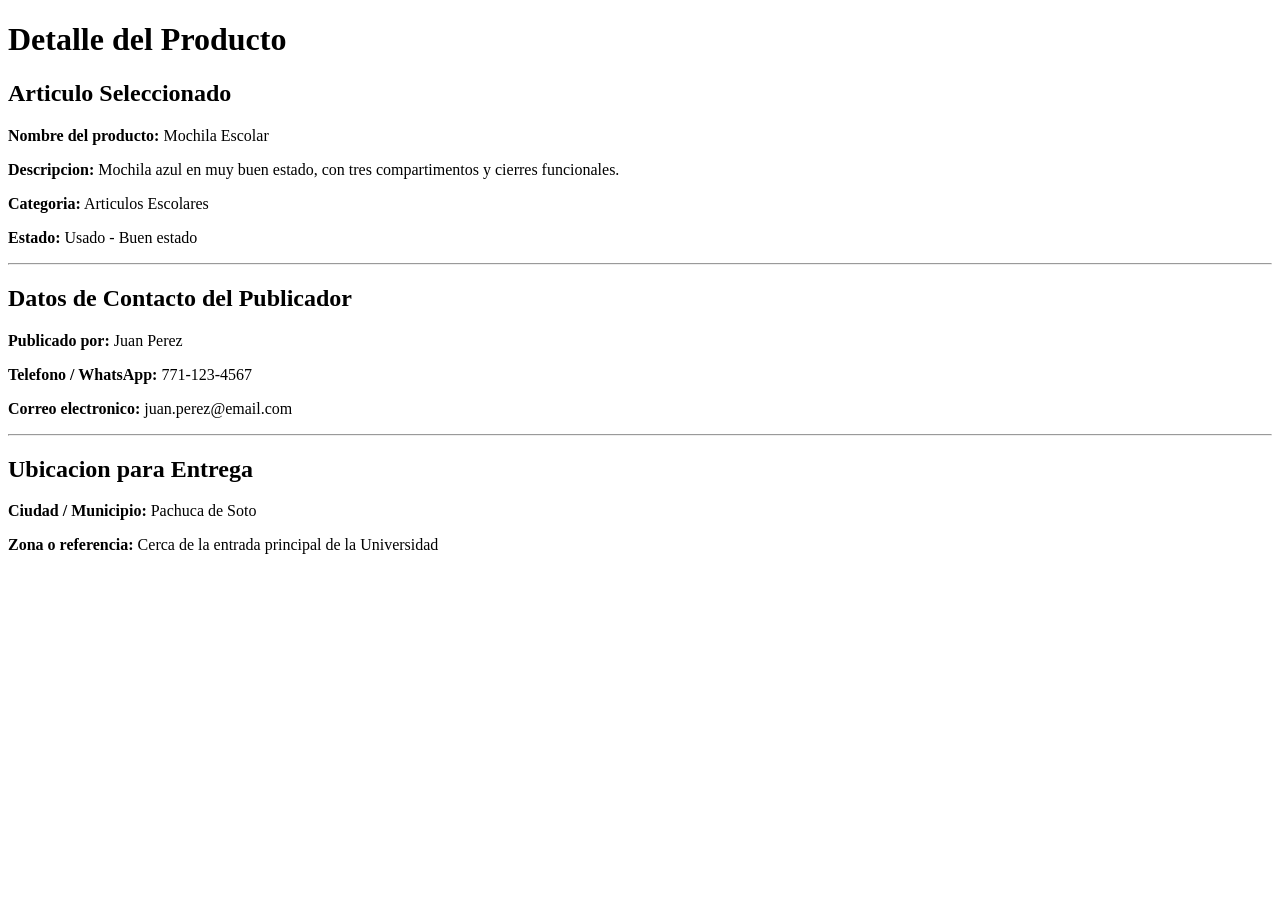
==== Practica-02-html/index.html @ cb5c7cc7 "Organización correcta del repositorio por carpetas de prácticas" ====
<!DOCTYPE html>
<html lang="en">
<head>
    <meta charset="UTF-8">
    <meta name="viewport" content="width=device-width, initial-scale=1.0">
    <title>Detalle del Producto</title>
</head>
<body>

    <h1>Detalle del Producto</h1>

    <h2>Articulo Seleccionado</h2>
    <p><b>Nombre del producto:</b> Mochila Escolar</p>
    <p><b>Descripcion:</b> Mochila azul en muy buen estado, con tres compartimentos y cierres funcionales.</p>
    <p><b>Categoria:</b> Articulos Escolares</p>
    <p><b>Estado:</b> Usado - Buen estado</p>

    <hr>

    <h2>Datos de Contacto del Publicador</h2>
    <p><b>Publicado por:</b> Juan Perez</p>
    <p><b>Telefono / WhatsApp:</b> 771-123-4567</p>
    <p><b>Correo electronico:</b> juan.perez@email.com</p>

    <hr>

    <h2>Ubicacion para Entrega</h2>
    <p><b>Ciudad / Municipio:</b> Pachuca de Soto</p>
    <p><b>Zona o referencia:</b> Cerca de la entrada principal de la Universidad</p>

</body>
</html>
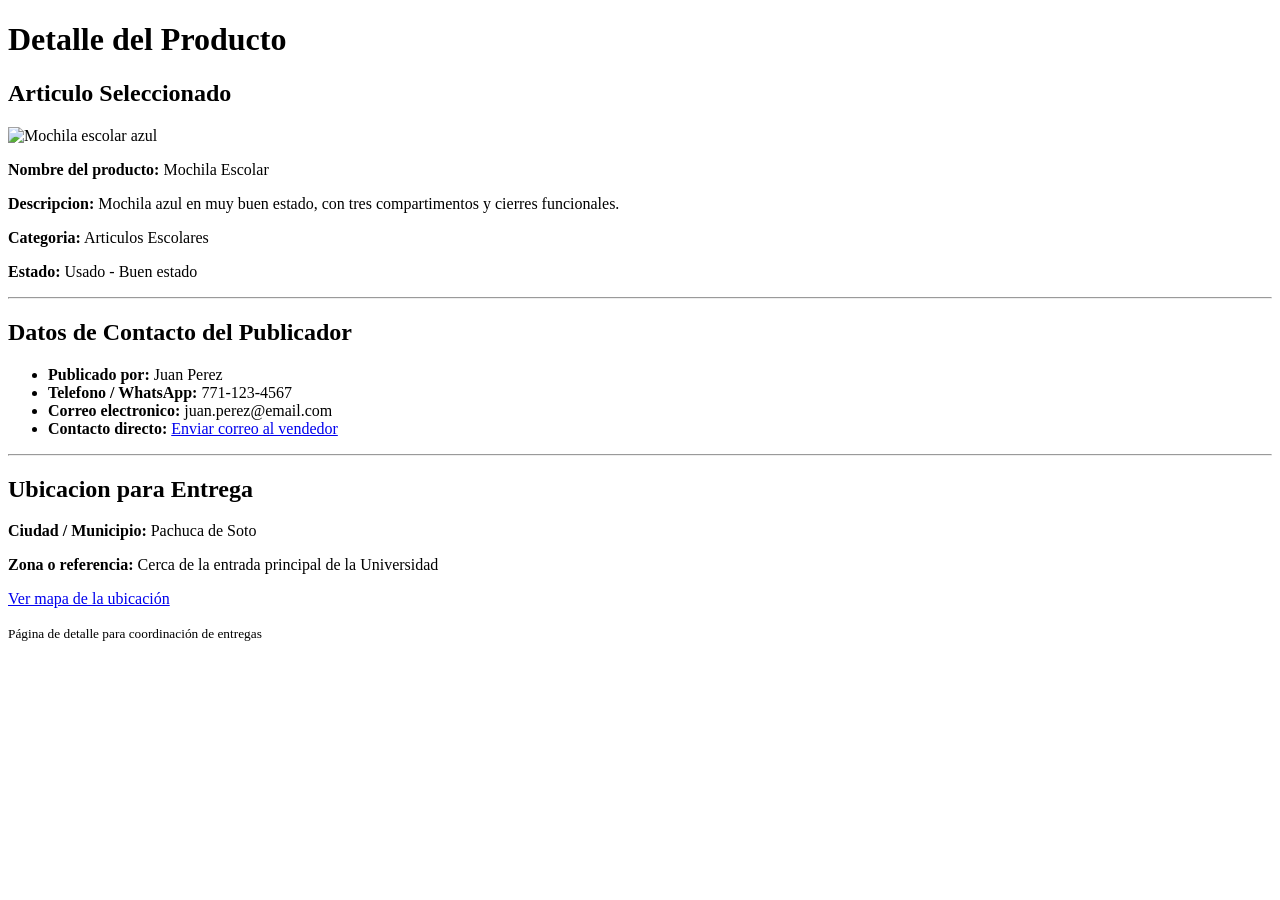
==== commit 87e8dd90: "Se agregan etiquetas semanticas, imagenes, listas y enlaces" ====
--- a/Practica-02-html/index.html
+++ b/Practica-02-html/index.html
@@ -1,5 +1,5 @@
 <!DOCTYPE html>
-<html lang="en">
+<html lang="es">
 <head>
     <meta charset="UTF-8">
     <meta name="viewport" content="width=device-width, initial-scale=1.0">
@@ -7,26 +7,61 @@
 </head>
 <body>
 
-    <h1>Detalle del Producto</h1>
+    <!-- Encabezado de la página -->
+    <header>
+        <h1>Detalle del Producto</h1>
+    </header>
 
-    <h2>Articulo Seleccionado</h2>
-    <p><b>Nombre del producto:</b> Mochila Escolar</p>
-    <p><b>Descripcion:</b> Mochila azul en muy buen estado, con tres compartimentos y cierres funcionales.</p>
-    <p><b>Categoria:</b> Articulos Escolares</p>
-    <p><b>Estado:</b> Usado - Buen estado</p>
+    <!-- Contenido principal -->
+    <main>
 
-    <hr>
+        <!-- Sección del artículo seleccionado -->
+        <section>
+            <h2>Articulo Seleccionado</h2>
+            
+            <!-- Requisito: Imagen del producto -->
+            <img src="https://tse4.mm.bing.net/th/id/OIP.MRkYtHXXSr55BAH9RVWpMwHaHa?r=0&rs=1&pid=ImgDetMain&o=7&rm=3" 
+            alt="Mochila escolar azul" width="200">
 
-    <h2>Datos de Contacto del Publicador</h2>
-    <p><b>Publicado por:</b> Juan Perez</p>
-    <p><b>Telefono / WhatsApp:</b> 771-123-4567</p>
-    <p><b>Correo electronico:</b> juan.perez@email.com</p>
+            <p><b>Nombre del producto:</b> Mochila Escolar</p>
+            <p><b>Descripcion:</b> Mochila azul en muy buen estado, con tres compartimentos y cierres funcionales.</p>
+            <p><b>Categoria:</b> Articulos Escolares</p>
+            <p><b>Estado:</b> Usado - Buen estado</p>
+        </section>
 
-    <hr>
+        <hr>
 
-    <h2>Ubicacion para Entrega</h2>
-    <p><b>Ciudad / Municipio:</b> Pachuca de Soto</p>
-    <p><b>Zona o referencia:</b> Cerca de la entrada principal de la Universidad</p>
+        <!-- Sección de contacto -->
+        <section>
+            <h2>Datos de Contacto del Publicador</h2>
+            
+            <!-- Requisito: Lista de elementos -->
+            <ul>
+                <li><b>Publicado por:</b> Juan Perez</li>
+                <li><b>Telefono / WhatsApp:</b> 771-123-4567</li>
+                <li><b>Correo electronico:</b> juan.perez@email.com</li>
+                <!-- Requisito: Enlace -->
+                <li><b>Contacto directo:</b> <a href="mailto:juan.perez@email.com">Enviar correo al vendedor</a></li>
+            </ul>
+        </section>
+
+        <hr>
+
+        <!-- Sección de ubicación -->
+        <section>
+            <h2>Ubicacion para Entrega</h2>
+            <p><b>Ciudad / Municipio:</b> Pachuca de Soto</p>
+            <p><b>Zona o referencia:</b> Cerca de la entrada principal de la Universidad</p>
+            <!-- Requisito: Enlace a ubicación -->
+            <p><a href="https://maps.google.com" target="_blank">Ver mapa de la ubicación</a></p>
+        </section>
+
+    </main>
+
+    <!-- Pie de página -->
+    <footer>
+        <p><small>Página de detalle para coordinación de entregas</small></p>
+    </footer>
 
 </body>
 </html>
